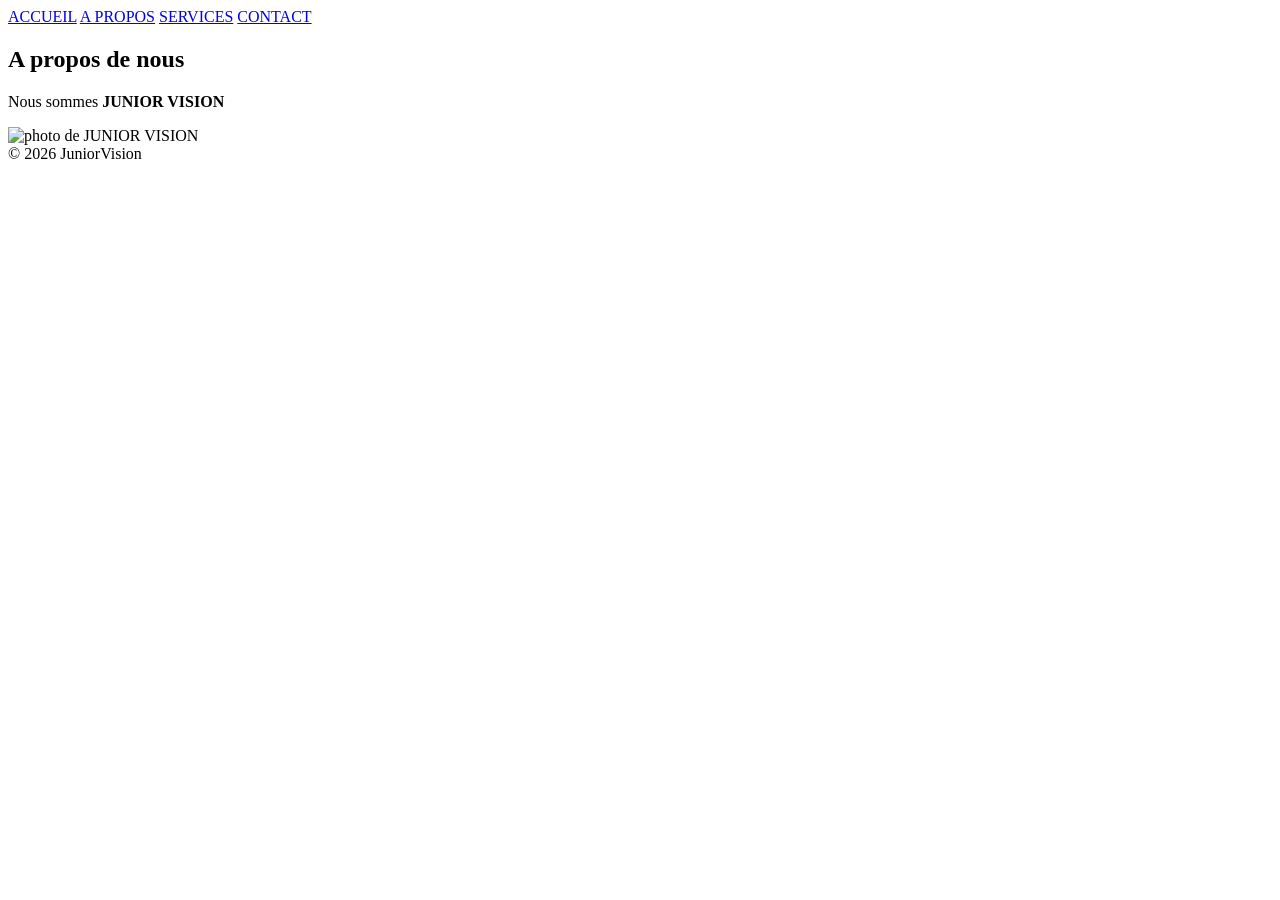
==== apropos.html @ d57e0fad "Ajout des pages services et apropos + correction du menu" ====
<!DOCTYPE html>
<html>

<head>
    <title>A propos</title>
    <link rel="stylesheet" href="CSS/style.css">
</head>

<body>
   
    <nav>
        <div class="menu">
            <a href="index.html">ACCUEIL</a>
            <a href="apropos.html" class="active">A PROPOS</a>
            <a href="services.html">SERVICES</a>
            <a href="contact.html">CONTACT</a>
        </div>
    </nav>


    <section id="presentation">
        <h2>A propos de nous</h2>
        <P>Nous sommes <strong>JUNIOR VISION</strong></P>
        <img class="image" src="images/junior.jpg" alt="photo de JUNIOR VISION">
    </section>
    

    <footer>© 2026 JuniorVision</footer>
</body>
</html>
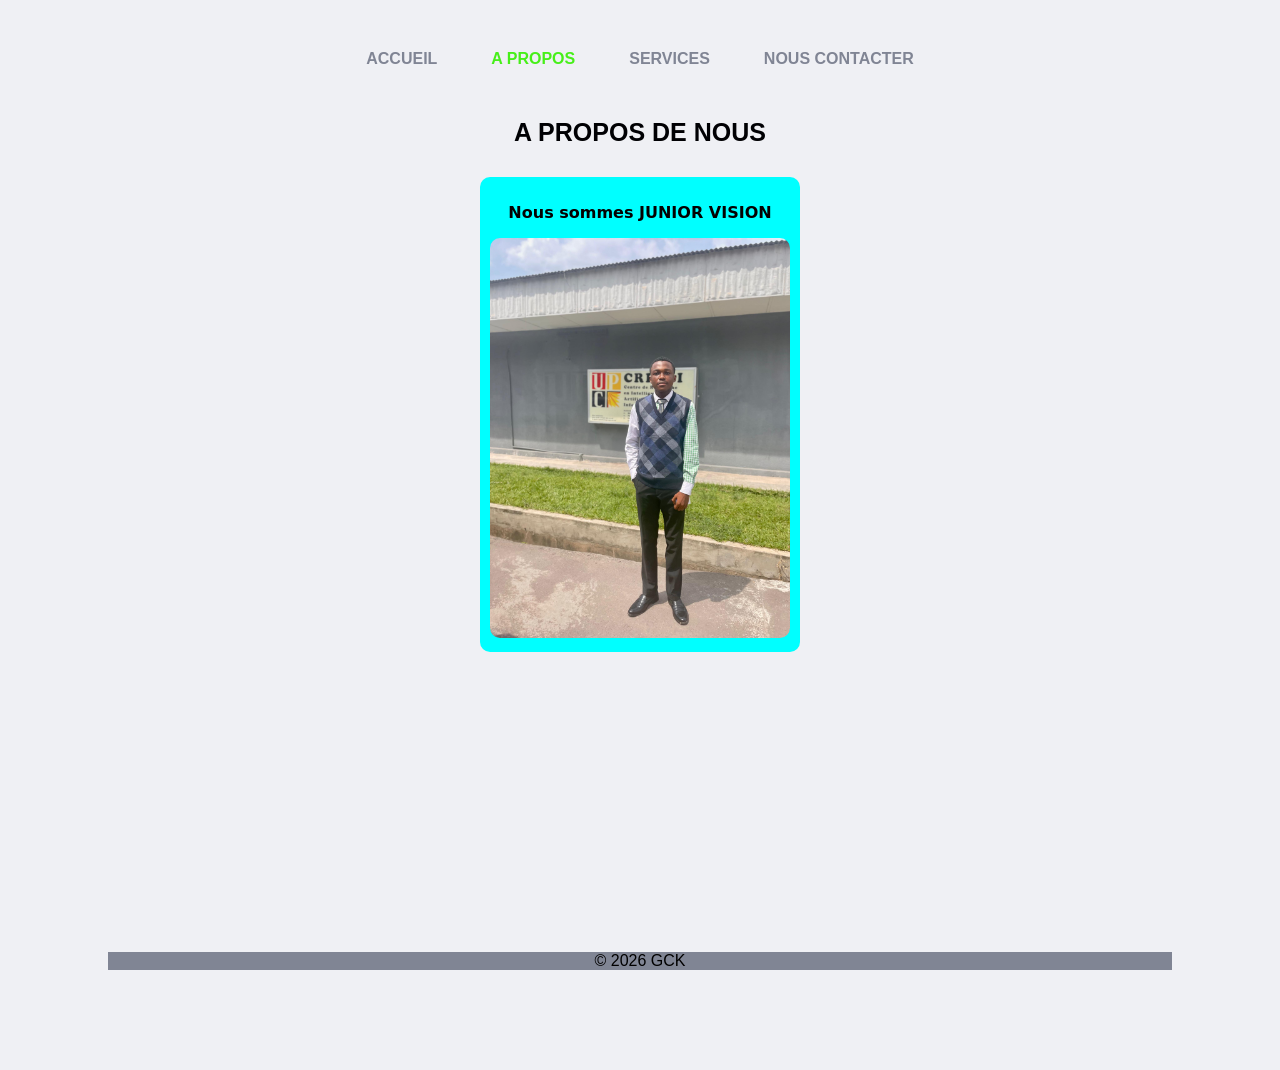
==== commit 227f9b48: "mise à jour" ====
--- a/apropos.html
+++ b/apropos.html
@@ -2,7 +2,7 @@
 <html>
 
 <head>
-    <title>A propos</title>
+    <title>A propos | GCK</title>
     <link rel="stylesheet" href="CSS/style.css">
 </head>
 
@@ -13,18 +13,20 @@
             <a href="index.html">ACCUEIL</a>
             <a href="apropos.html" class="active">A PROPOS</a>
             <a href="services.html">SERVICES</a>
-            <a href="contact.html">CONTACT</a>
+            <a href="contact.html">NOUS CONTACTER</a>
         </div>
     </nav>
+     
+    <header>
+        <h1>A PROPOS DE NOUS</h1>
+    </header>
 
-
-    <section id="presentation">
-        <h2>A propos de nous</h2>
+    <section id="apropos">
         <P>Nous sommes <strong>JUNIOR VISION</strong></P>
         <img class="image" src="images/junior.jpg" alt="photo de JUNIOR VISION">
     </section>
     
 
-    <footer>© 2026 JuniorVision</footer>
+    <footer>© 2026 GCK</footer>
 </body>
 </html>
--- a/CSS/style.css
+++ b/CSS/style.css
@@ -0,0 +1,183 @@
+h1 {
+    color: #000003;
+    text-align: center;
+    margin: auto;
+    letter-spacing: normal;
+    font-family: 'Gill Sans', 'Gill Sans MT', Calibri, 'Trebuchet MS', sans-serif;
+    letter-spacing: normal;
+    font-size: 25px;
+}
+
+h2 {
+    color: #141416;
+    text-align: center;
+    margin: 50px;
+    letter-spacing: normal;
+}
+
+/*#paragraphe_premier{
+    color: rgb(0, 6, 6);
+    font-size: 20px;
+    text-align: center;
+    margin-top: 40px;
+}*/
+
+#services {
+    padding : auto;
+    background-color: aqua;
+    border-radius: 500px;
+    
+}
+
+section {
+    color: rgb(4, 0, 0);
+    text-align: justify content;
+    font-family: Arial, sans-serif;
+    font-weight: bold;
+    /*background-color: aqua;*/
+}
+
+header {
+    text-align: center;
+    padding: auto;
+    margin-top: 20px;
+    justify-content: space-between;
+    align-items: center;
+    display: flex;
+}
+
+#apropos {
+    font-weight: bold;
+    font-size: 16px;
+    padding: 10px;
+    border-radius: 10px;
+    max-width: 300px;
+    margin: auto;
+    text-align: center;
+    background-color: aqua;
+    margin-top: 30px;
+    font-family: system-ui, -apple-system, BlinkMacSystemFont, 'Segoe UI', Roboto, Oxygen, Ubuntu, Cantarell, 'Open Sans', 'Helvetica Neue', sans-serif;
+}
+
+ul{
+    padding-left: 200px;
+    text-align: auto;
+}
+
+#contact {
+    padding-left: 5px;
+    border-radius: 100px;
+}
+
+footer{
+    text-align: center;
+    margin: 100px;
+    margin-top: 300px;
+    font-family: 'Segoe UI', Tahoma, Geneva, Verdana, sans-serif;
+    /*padding-left: 20px;*/
+    background-color: #808594;
+}
+
+body{
+    background-color: #eff0f4;
+    /*background-image: url(Nous.jpg);*/
+    background-repeat: no-repeat;
+    background-size: cover;
+    background-position: center;
+    background-attachment: fixed;
+}
+
+img {
+    border-radius: 10px;
+    max-width: 300px;
+    margin: auto;
+}
+
+/*.bleu {
+    color: #000;
+    background-color: aqua;
+}*/
+
+.menu a{
+    padding-left: 25px;
+    font-family: Verdana, Geneva, Tahoma, sans-serif;
+    margin-right: 25px;
+    text-decoration: none;
+    font-weight: bold;
+    color: #808594;
+}
+
+.menu a:hover{
+    color: rgb(71, 239, 25) ;
+}
+
+.menu {
+    margin-top: 50px;
+    /*display: flex;*/
+    margin: 50px;
+}
+
+.contenu-form{
+    padding-left: 650px;
+    box-shadow: darkblue;
+    font-family: 'Courier New', Courier, monospace;
+    max-width: 300px;
+    border-radius: 10px;
+    background-color: aqua;
+    border-radius: 10px;
+    padding: 50px 80px;
+    margin-left: 520px;
+    text-align: center;
+    margin-top: 30px;
+}
+
+input, textarea {
+    border-radius: 5px;
+    padding: 10px;
+    margin-top: 10px;
+    text-decoration: none;
+    width: 100%;
+    border: 1px solid blue;
+    margin-top: 20px;
+    margin-bottom: 30px;
+}
+
+button {
+   /*margin: 20px;*/
+   width: 50%;
+   padding: 12px;
+   background-color: blue;
+   color: rgb(243, 232, 232);
+   border: none;
+   border-radius: 5px;
+   font-weight: bold;
+   cursor: pointer;
+   margin-left: 10px;
+}
+
+button:hover{
+    background-color: #046037;
+}
+
+nav{
+    text-align: center;
+    padding: auto;
+    margin-top: 20px;
+    justify-content: space-between;
+    align-items: center;
+    /*background-color: black;*/
+}
+
+#accueil {
+    text-align: center;
+    margin-top: 30px;
+    font-family: system-ui, -apple-system, BlinkMacSystemFont, 'Segoe UI', Roboto, Oxygen, Ubuntu, Cantarell, 'Open Sans', 'Helvetica Neue', sans-serif;
+}
+
+.menu a.active {
+    color: rgb(71, 239, 25) ;
+}
+
+.div a{
+    background-color: #808594;
+}
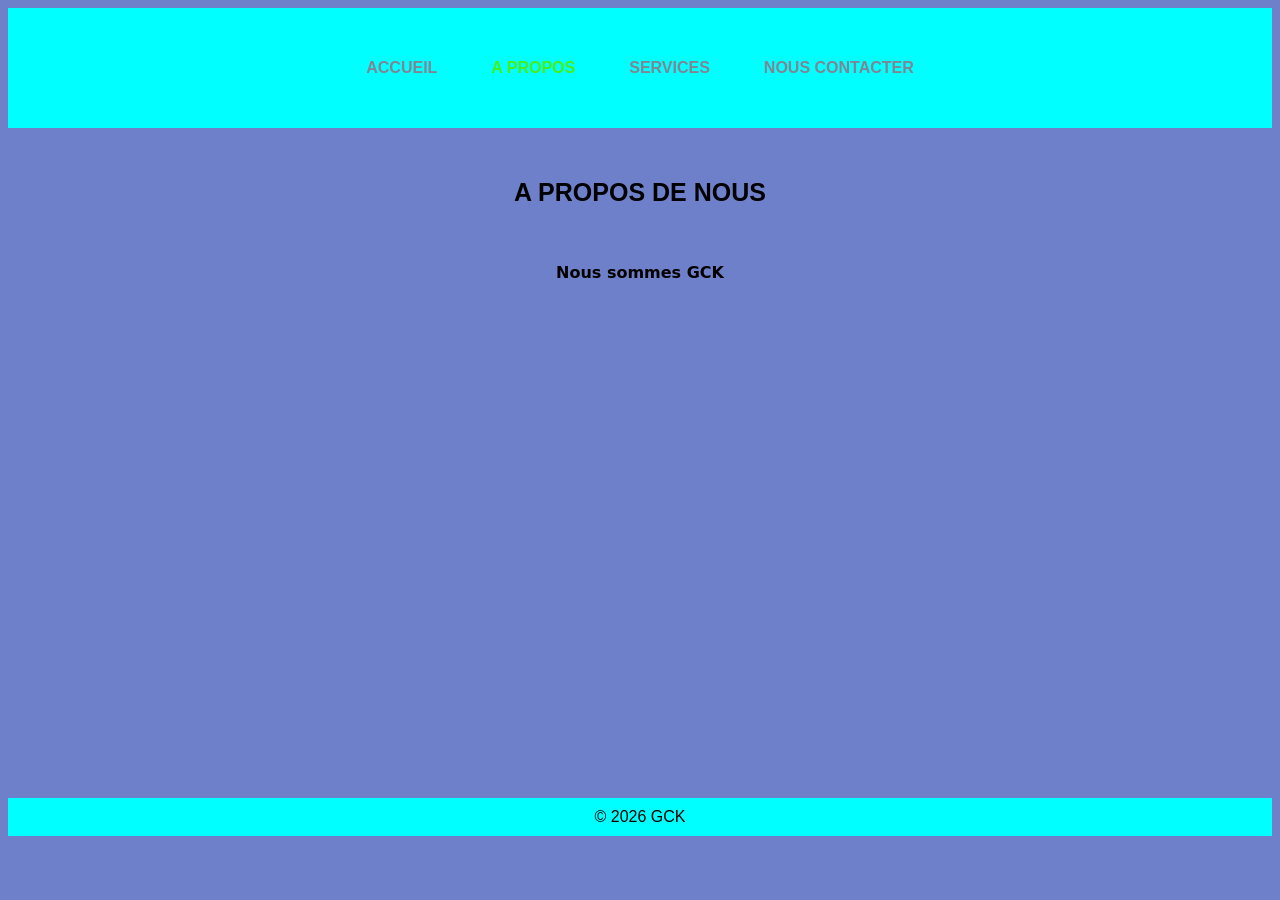
==== commit 492ab4ea: "Amelioration visuelle du site" ====
--- a/apropos.html
+++ b/apropos.html
@@ -7,8 +7,9 @@
 </head>
 
 <body>
-   
+
     <nav>
+        <!--img src="images/Nous.jpg" alt="image"-->
         <div class="menu">
             <a href="index.html">ACCUEIL</a>
             <a href="apropos.html" class="active">A PROPOS</a>
@@ -22,8 +23,8 @@
     </header>
 
     <section id="apropos">
-        <P>Nous sommes <strong>JUNIOR VISION</strong></P>
-        <img class="image" src="images/junior.jpg" alt="photo de JUNIOR VISION">
+        <P>Nous sommes <strong>GCK</strong></P>
+        <!--img src="images/junior.jpg" alt="photo de JUNIOR VISION"-->
     </section>
     
 
--- a/CSS/style.css
+++ b/CSS/style.css
@@ -6,6 +6,7 @@
     font-family: 'Gill Sans', 'Gill Sans MT', Calibri, 'Trebuchet MS', sans-serif;
     letter-spacing: normal;
     font-size: 25px;
+    margin-top: 20px;
 }
 
 h2 {
@@ -25,8 +26,8 @@
 #services {
     padding : auto;
     background-color: aqua;
-    border-radius: 500px;
-    
+    border-radius: 50px;
+    margin: 50px;
 }
 
 section {
@@ -40,7 +41,7 @@
 header {
     text-align: center;
     padding: auto;
-    margin-top: 20px;
+    margin-top: 30px;
     justify-content: space-between;
     align-items: center;
     display: flex;
@@ -54,7 +55,7 @@
     max-width: 300px;
     margin: auto;
     text-align: center;
-    background-color: aqua;
+    /*background-color: aqua;*/
     margin-top: 30px;
     font-family: system-ui, -apple-system, BlinkMacSystemFont, 'Segoe UI', Roboto, Oxygen, Ubuntu, Cantarell, 'Open Sans', 'Helvetica Neue', sans-serif;
 }
@@ -71,15 +72,15 @@
 
 footer{
     text-align: center;
-    margin: 100px;
-    margin-top: 300px;
+    margin-top: 490px;
     font-family: 'Segoe UI', Tahoma, Geneva, Verdana, sans-serif;
     /*padding-left: 20px;*/
-    background-color: #808594;
+    background-color: aqua;
+    padding: 10px;
 }
 
 body{
-    background-color: #eff0f4;
+    background-color: #6d80c9;
     /*background-image: url(Nous.jpg);*/
     background-repeat: no-repeat;
     background-size: cover;
@@ -104,7 +105,7 @@
     margin-right: 25px;
     text-decoration: none;
     font-weight: bold;
-    color: #808594;
+    color:  #808594;
 }
 
 .menu a:hover{
@@ -112,23 +113,23 @@
 }
 
 .menu {
-    margin-top: 50px;
+    /*margin-top: 50px;*/
     /*display: flex;*/
-    margin: 50px;
+    margin: 1px;
 }
 
 .contenu-form{
     padding-left: 650px;
     box-shadow: darkblue;
     font-family: 'Courier New', Courier, monospace;
-    max-width: 300px;
+    max-width: 400px;
     border-radius: 10px;
     background-color: aqua;
     border-radius: 10px;
-    padding: 50px 80px;
-    margin-left: 520px;
+    padding: 50px 90px;
+    margin-left: 450px;
     text-align: center;
-    margin-top: 30px;
+    margin-top: 40px;
 }
 
 input, textarea {
@@ -140,6 +141,7 @@
     border: 1px solid blue;
     margin-top: 20px;
     margin-bottom: 30px;
+    resize: vertical;
 }
 
 button {
@@ -161,11 +163,10 @@
 
 nav{
     text-align: center;
-    padding: auto;
-    margin-top: 20px;
+    padding: 50px;
     justify-content: space-between;
     align-items: center;
-    /*background-color: black;*/
+    background-color: aqua;
 }
 
 #accueil {
@@ -177,7 +178,3 @@
 .menu a.active {
     color: rgb(71, 239, 25) ;
 }
-
-.div a{
-    background-color: #808594;
-}
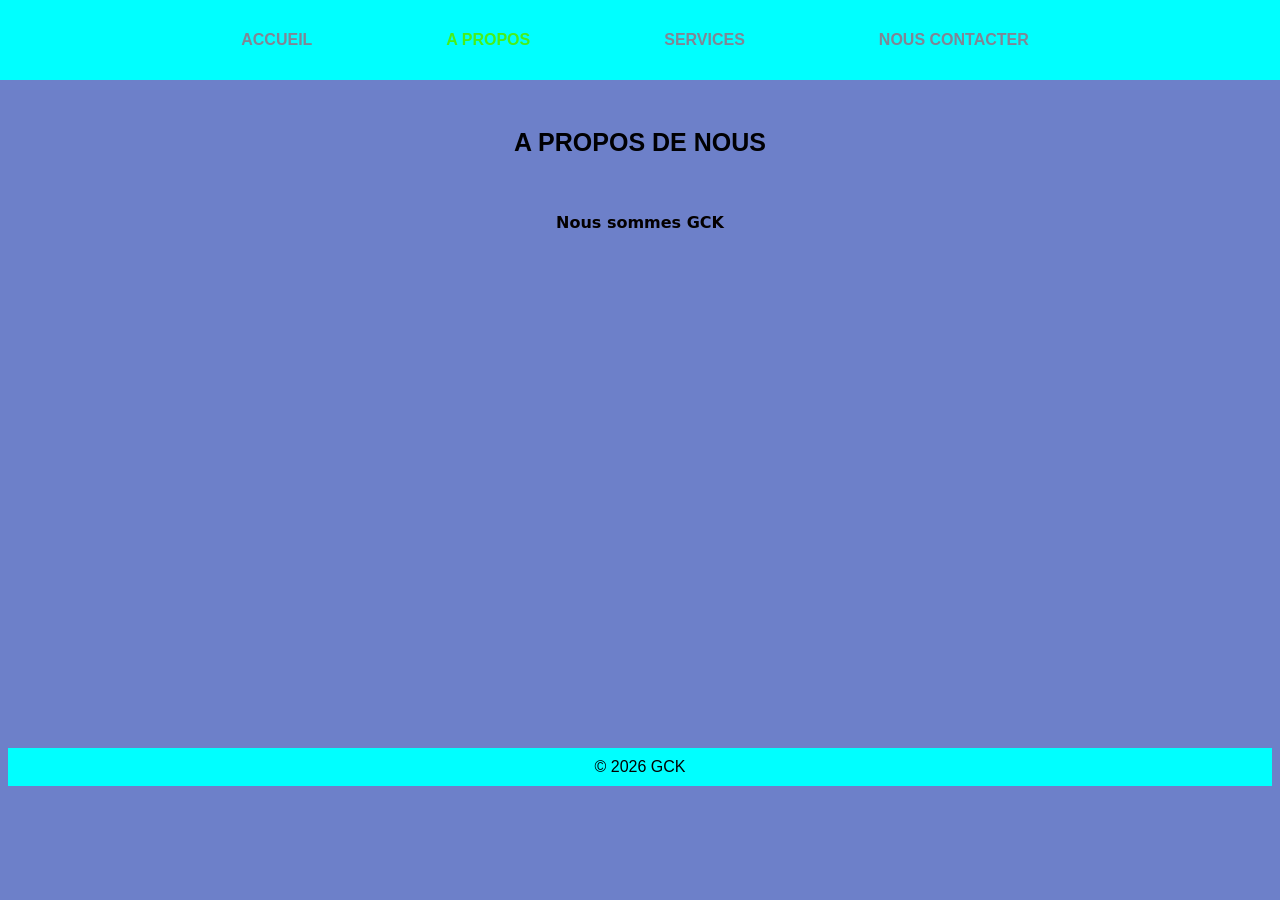
==== commit b80664e8: "amélioration du responsive design" ====
--- a/apropos.html
+++ b/apropos.html
@@ -2,6 +2,8 @@
 <html>
 
 <head>
+    <meta charset="UTF-8">
+    <meta name="viewport" content="width=device-width, initial-scale=1.0">
     <title>A propos | GCK</title>
     <link rel="stylesheet" href="CSS/style.css">
 </head>
--- a/CSS/style.css
+++ b/CSS/style.css
@@ -86,7 +86,9 @@
     background-size: cover;
     background-position: center;
     background-attachment: fixed;
-}
+    padding-top: 70px; 
+}
+
 
 img {
     border-radius: 10px;
@@ -100,9 +102,9 @@
 }*/
 
 .menu a{
-    padding-left: 25px;
+    padding-left: 30px;
     font-family: Verdana, Geneva, Tahoma, sans-serif;
-    margin-right: 25px;
+    margin-right: 100px;
     text-decoration: none;
     font-weight: bold;
     color:  #808594;
@@ -119,7 +121,7 @@
 }
 
 .contenu-form{
-    padding-left: 650px;
+    padding-left: 670px;
     box-shadow: darkblue;
     font-family: 'Courier New', Courier, monospace;
     max-width: 400px;
@@ -127,7 +129,7 @@
     background-color: aqua;
     border-radius: 10px;
     padding: 50px 90px;
-    margin-left: 450px;
+    margin-left: 455px;
     text-align: center;
     margin-top: 40px;
 }
@@ -157,16 +159,21 @@
    margin-left: 10px;
 }
 
-button:hover{
+button:hover{ 
     background-color: #046037;
 }
 
 nav{
     text-align: center;
-    padding: 50px;
+    padding: 30px;
     justify-content: space-between;
     align-items: center;
     background-color: aqua;
+    position :fixed;
+    top: 0;
+    left: 0;
+    width: 100%;
+    z-index: 1000;
 }
 
 #accueil {
@@ -178,3 +185,40 @@
 .menu a.active {
     color: rgb(71, 239, 25) ;
 }
+
+
+@media (max-width: 768px) {
+
+    .menu {
+        flex-direction: column;
+        align-items: center;
+        gap: 10px;
+    }
+
+    header h1 {
+        font-size: 20px;
+    }
+
+    section {
+        padding: 10px;
+    }
+
+    /*.contenu-form {
+        margin-top: 100px;
+        padding-left: 670px;
+        box-shadow: darkblue;
+        font-family: 'Courier New', Courier, monospace;
+        max-width: 400px;
+        border-radius: 10px;
+        background-color: aqua;
+        border-radius: 10px;
+        padding: 50px 90px;
+        margin-left: 455px;
+        text-align: left;
+        margin-top: 40px;
+    }*/
+
+}
+
+
+
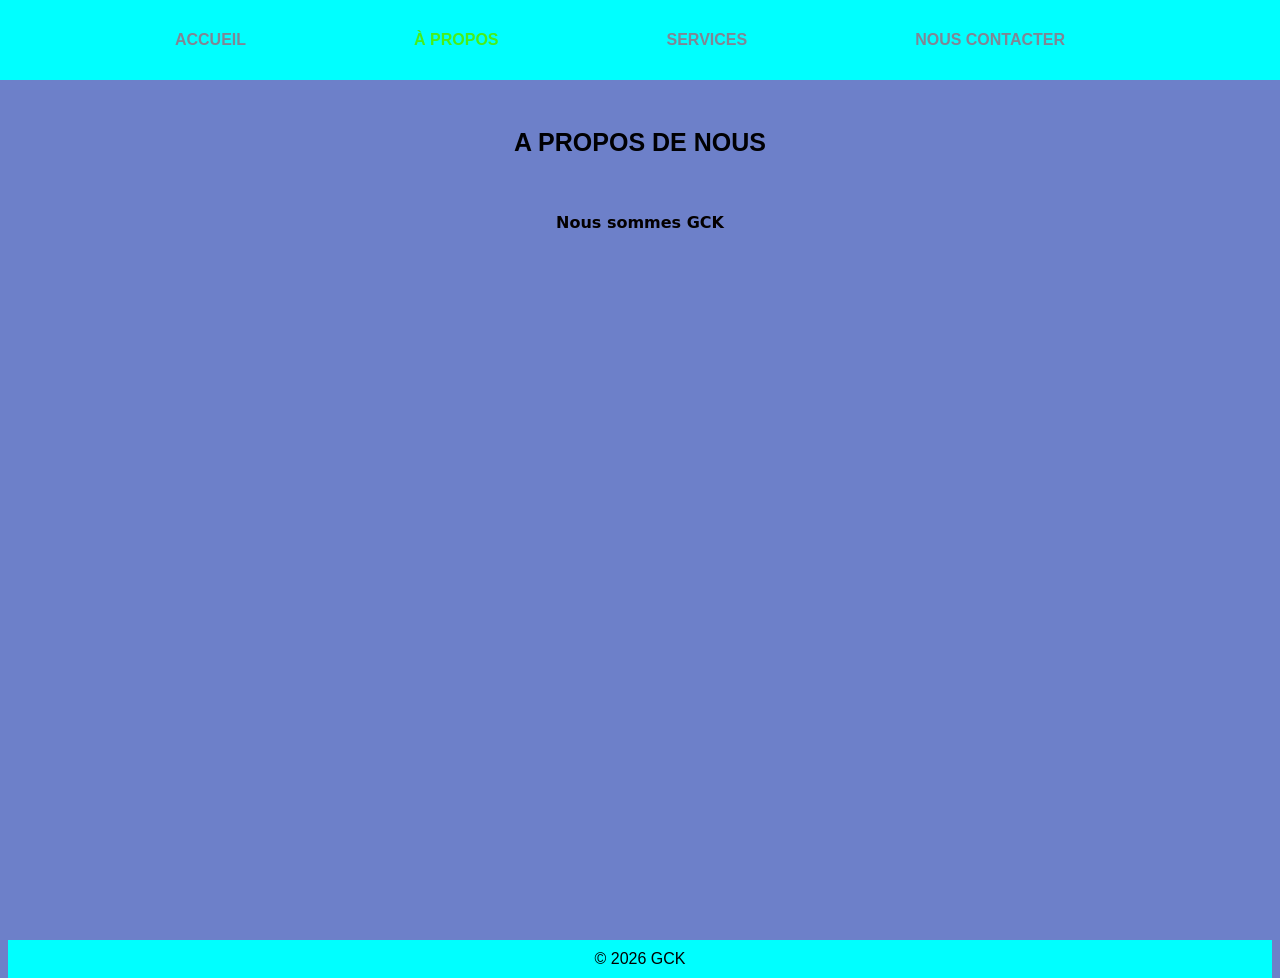
==== commit 17108d9f: "Amélioration du responsive" ====
--- a/apropos.html
+++ b/apropos.html
@@ -14,7 +14,7 @@
         <!--img src="images/Nous.jpg" alt="image"-->
         <div class="menu">
             <a href="index.html">ACCUEIL</a>
-            <a href="apropos.html" class="active">A PROPOS</a>
+            <a href="apropos.html" class="active">À PROPOS</a>
             <a href="services.html">SERVICES</a>
             <a href="contact.html">NOUS CONTACTER</a>
         </div>
--- a/CSS/style.css
+++ b/CSS/style.css
@@ -90,11 +90,11 @@
 }
 
 
-img {
+/*img {
     border-radius: 10px;
     max-width: 300px;
     margin: auto;
-}
+}*/
 
 /*.bleu {
     color: #000;
@@ -187,7 +187,7 @@
 }
 
 
-@media (max-width: 768px) {
+/*@media (max-width: 768px) {
 
     .menu {
         flex-direction: column;
@@ -218,7 +218,185 @@
         margin-top: 40px;
     }*/
 
-}
-
-
-
+/*}*/
+
+
+
+/*@media (max-width: 768px) {
+
+  /* Structure globale */
+  /*body {
+    /*overflow-x: hidden;*/
+   /* font-size: 14px;
+  }*/
+
+  /*h1 {
+    font-size: 1.6rem;
+  }
+
+  h2{
+    font-size: 1.4rem;
+  }
+
+  /*main {
+    width: 100%;
+    padding: 1rem;
+  }*/
+
+ /* .menu a{
+    padding: 1.2rem 1rem;
+    /*width: 100%;
+    margin-bottom: 2rem;
+    padding: 1.5rem 1rem;
+    box-sizing: border-box;*/
+  /*}*/
+
+  /* Tous les conteneurs repassent en colonne */
+  /*.container,
+  .content,
+  .menu  {
+    width: 100%;
+    max-width:100%;
+  }*/
+  /*.projects-container,*/
+  /*.skills-container {
+    display: block;
+    width: 100%;
+  }*/
+
+  /* Cartes (projets, compétences, etc.) */
+  /*.project-card,
+  .skill-card,
+  .card {
+    width: 100%;
+    margin-bottom: 1.5rem;
+  }*/
+
+  /* Images */
+  /*img {
+    max-width: 100%;
+    height: auto;
+    display: block;
+    margin: 0 auto;
+  }*/
+
+  /** {
+    box-sizing: border-box;
+  }*/
+  
+/*}*/
+
+
+/* ========== RESPONSIVE DESIGN ========== */
+
+/* Tablettes (768px et moins) */
+@media screen and (max-width: 768px) {
+    .menu {
+        flex-direction: column;
+        align-items: center;
+    }
+    
+    .menu a {
+        width: 100%;
+        text-align: center;
+        padding: 0.8rem;
+        border-bottom: 1px solid rgba(255,255,255,0.1);
+    }
+    
+    .menu a:last-child {
+        border-bottom: none;
+    }
+    
+    header h1 {
+        font-size: 1.3rem;
+    }
+    
+    .contenu-form {
+        padding: 1.5rem;
+    }
+    
+    #services ul {
+        grid-template-columns: 1fr;
+        gap: 1rem;
+    }
+}
+
+/* Mobiles (480px et moins) */
+@media screen and (max-width: 480px) {
+    body {
+        font-size: 14px;
+    }
+    
+    header {
+        padding: 1.5rem 0.5rem;
+    }
+    
+    header h1 {
+        font-size: 1.1rem;
+    }
+    
+    .menu a {
+        padding: 0.7rem;
+        font-size: 0.85rem;
+    }
+    
+    section {
+        margin: 1rem auto;
+        padding: 0.8rem;
+    }
+    
+    #accueil p, #apropos p {
+        padding: 1.2rem;
+        font-size: 0.95rem;
+    }
+    
+    .contenu-form {
+        padding: 1rem;
+    }
+    
+    input, textarea, select {
+        padding: 0.6rem;
+        font-size: 0.9rem;
+    }
+    
+    button, input[type="submit"] {
+        padding: 0.7rem 1rem;
+        font-size: 0.9rem;
+    }
+    
+    footer {
+        padding: 0.8rem;
+    }
+}
+
+/* Grands écrans (1200px et plus) */
+@media screen and (min-width: 1200px) {
+    .menu {
+        padding: 0 2rem;
+    }
+    
+    .menu a {
+        padding: 1rem 2rem;
+    }
+    
+    section {
+        padding: 2rem;
+    }
+}
+
+/* ========== ANIMATIONS & UTILITAIRES ========== */
+/*img {
+    max-width: 100%;
+    height: auto;
+    border-radius: 8px;
+}*/
+
+/* Correction des pages avec peu de contenu */
+html, body {
+    height: 100%;
+}
+
+body {
+    display: flex;
+    flex-direction: column;
+}
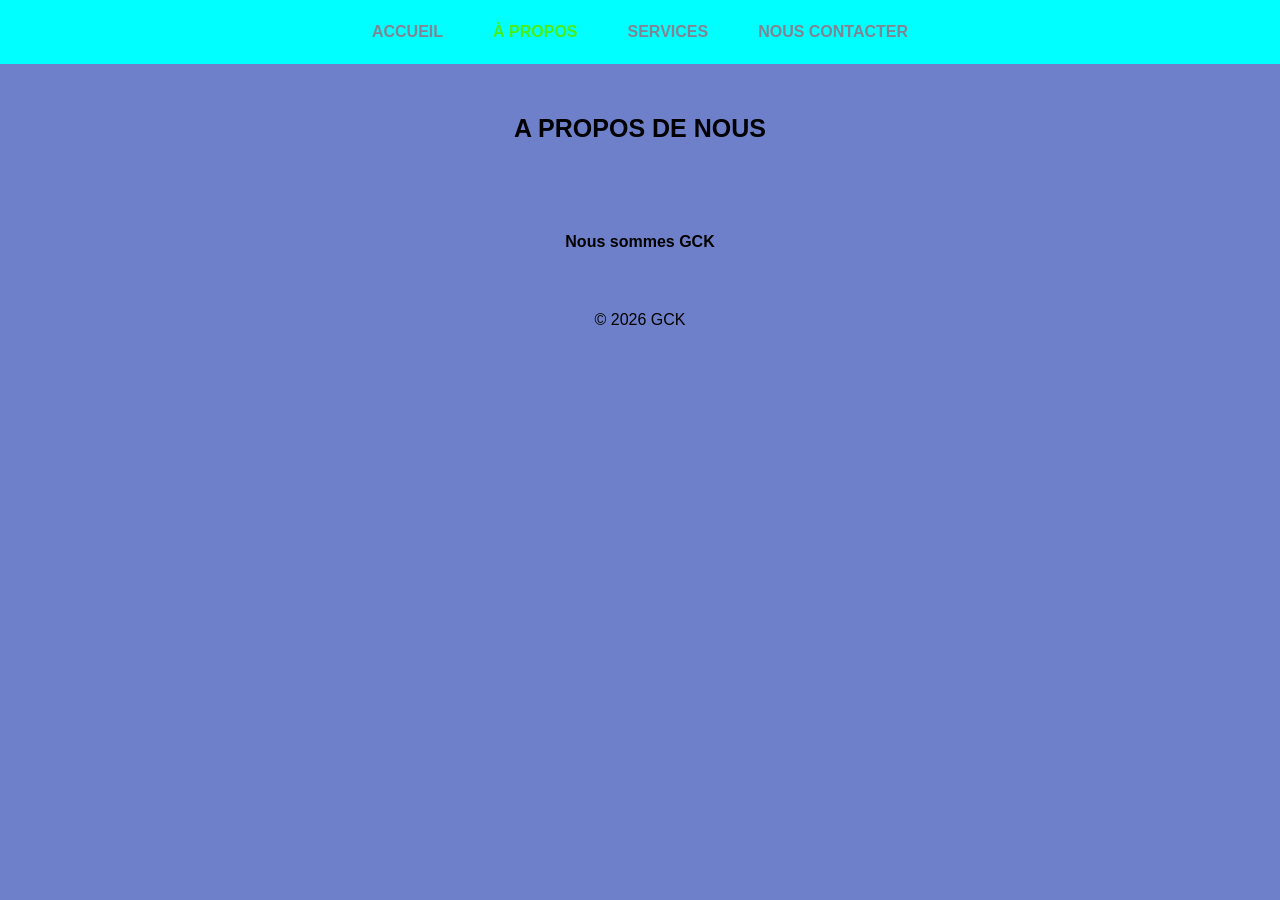
==== commit 0c74b12c: "renommer le fichier css" ====
--- a/apropos.html
+++ b/apropos.html
@@ -5,7 +5,7 @@
     <meta charset="UTF-8">
     <meta name="viewport" content="width=device-width, initial-scale=1.0">
     <title>A propos | GCK</title>
-    <link rel="stylesheet" href="CSS/style.css">
+    <link rel="stylesheet" href="CSS/sstyle.css">
 </head>
 
 <body>
--- a/CSS/sstyle.css
+++ b/CSS/sstyle.css
@@ -0,0 +1,199 @@
+* {
+    margin: 0;
+    padding: 0;
+    box-sizing: border-box;
+}
+
+body {
+    background-color: #6d80c9;
+    font-family: Arial, sans-serif;
+    padding: 0;
+}
+
+/* ========== NAVIGATION ========== */
+nav {
+    background-color: aqua;
+    text-align: center;
+    padding: 15px;
+    width: 100%;
+}
+
+.menu {
+    display: flex;
+    justify-content: center;
+    gap: 20px;
+    flex-wrap: wrap;
+}
+
+.menu a {
+    font-family: Verdana, Geneva, Tahoma, sans-serif;
+    text-decoration: none;
+    font-weight: bold;
+    color: #808594;
+    padding: 8px 15px;
+}
+
+.menu a:hover {
+    color: rgb(71, 239, 25);
+}
+
+.menu a.active {
+    color: rgb(71, 239, 25);
+}
+
+/* ========== HEADER ========== */
+header {
+    text-align: center;
+    padding: 30px 15px;
+}
+
+h1 {
+    color: #000003;
+    text-align: center;
+    font-family: 'Gill Sans', 'Calibri', 'Trebuchet MS', sans-serif;
+    font-size: 25px;
+    margin: 20px 0;
+}
+
+h2 {
+    color: #141416;
+    text-align: center;
+    margin: 30px 0;
+}
+
+/* ========== SECTIONS ========== */
+section {
+    max-width: 800px;
+    margin: 20px auto;
+    padding: 0 15px;
+}
+
+#accueil {
+    text-align: center;
+    margin-top: 30px;
+}
+
+#apropos {
+    font-weight: bold;
+    font-size: 16px;
+    padding: 10px;
+    border-radius: 10px;
+    max-width: 300px;
+    margin: 30px auto;
+    text-align: center;
+}
+
+#services {
+    background-color: aqua;
+    border-radius: 50px;
+    margin: 30px auto;
+    padding: 20px;
+}
+
+ul {
+    padding-left: 30px;
+}
+
+/* ========== FORMULAIRE ========== */
+.contenu-form {
+    max-width: 500px;
+    margin: 20px auto;
+    padding: 25px;
+    border-radius: 10px;
+    background-color: aqua;
+}
+
+form {
+    display: flex;
+    flex-direction: column;
+    gap: 10px;
+}
+
+label {
+    font-weight: bold;
+    margin-top: 5px;
+}
+
+input, textarea {
+    border-radius: 5px;
+    padding: 10px;
+    border: 1px solid blue;
+    width: 100%;
+    resize: vertical;
+    font-size: 14px;
+}
+
+button {
+    padding: 12px;
+    background-color: blue;
+    color: rgb(243, 232, 232);
+    border: none;
+    border-radius: 5px;
+    font-weight: bold;
+    cursor: pointer;
+    width: 100%;
+    margin-top: 10px;
+}
+
+button:hover {
+    background-color: #046037;
+}
+
+/* ========== FOOTER ========== */
+footer {
+    text-align: center;
+    padding: 20px;
+    margin-top: 30px;
+}
+
+/* ========== RESPONSIVE MOBILE ========== */
+@media (max-width: 768px) {
+    
+    .menu {
+        flex-direction: column;
+        gap: 5px;
+    }
+    
+    .menu a {
+        display: block;
+        padding: 10px;
+    }
+    
+    h1 {
+        font-size: 22px;
+    }
+    
+    .contenu-form {
+        margin: 20px 15px;
+        padding: 20px;
+    }
+    
+    #services {
+        margin: 20px 15px;
+        border-radius: 20px;
+    }
+    
+    ul {
+        padding-left: 20px;
+    }
+}
+
+@media (max-width: 480px) {
+    h1 {
+        font-size: 18px;
+    }
+    
+    .menu a {
+        font-size: 14px;
+        padding: 8px;
+    }
+    
+    .contenu-form {
+        padding: 15px;
+    }
+    
+    input, textarea, button {
+        font-size: 14px;
+        padding: 8px;
+    }
+}
